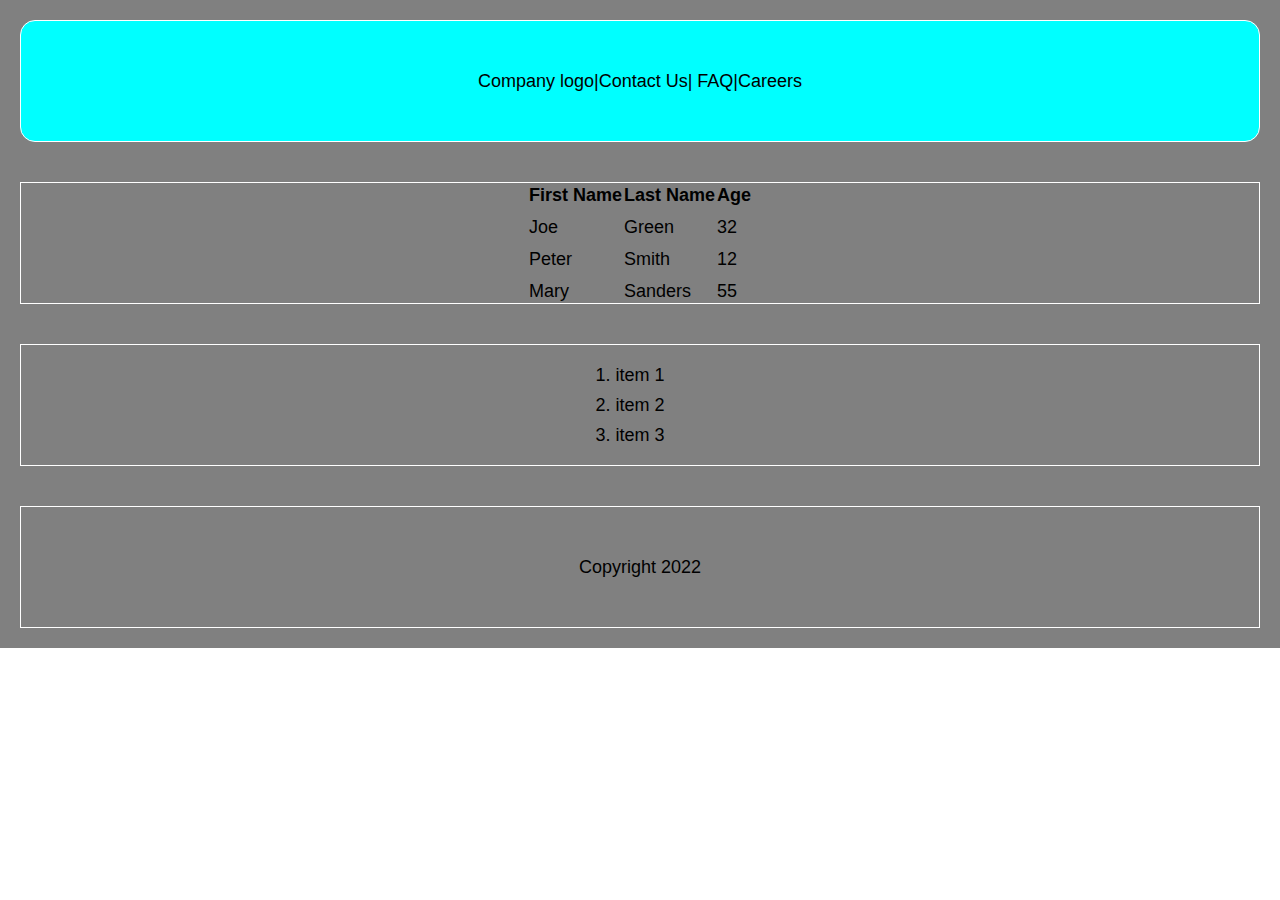
==== websites/ex1/index.html @ 77d873eb "update my websites" ====
<!DOCTYPE html>
<html lang="en">
<head>
    <meta charset="UTF-8">
    <meta http-equiv="X-UA-Compatible" content="IE=edge">
    <meta name="viewport" content="width=device-width, initial-scale=1.0">
    <title>HTML & CSS Assignments</title>
    <link rel="stylesheet" href="style.css">
</head>

<main>
    <div class="flex-container-1">

        <div class="flex-item1">Company logo|Contact Us| FAQ|Careers</div> 
    </div>


        <div class="flex-container-2">

        <div class="flex-item2">  
    <table> 
        
             <tr>
            <th>First Name</th>
            <th>Last Name</th>
            <th>Age</th>
            </tr>
            <tr>
             <td>Joe</td>
             <td>Green</td>
            <td>32</td>
             </tr>  
          <tr>
             <td>Peter</td>
            <td>Smith</td>
            <td>12</td>
            </tr>
             <tr>
            <td>Mary</td>
             <td>Sanders</td>
             <td>55</td>
            </tr>       
      </table>
        </div>

        </div>

        <div class="flex-container-3">
        <div class="flex-item3"><ol>
            <li>item 1</li>
            <li>item 2</li>
            <li>item 3</li>
          </ol>
          </div> 

        </div>

        <div class="flex-container-4">
        <div class="flex-item4">Copyright 2022</div> 
        </div>
        
    </div>
     </main>

<body>
    

</body>
</html>
---- websites/ex1/style.css ----
*{
    margin: 0;
    padding: 0;
    font-size: large;
    line-height: 30px;
    font-family: Arial, Helvetica, sans-serif;
    
    }
    
    .flex-container-1 {
        display: flex;
        background-color:gray;
        justify-content:baseline;
        /* flex-wrap:wrap; /*wrap*/
        flex-direction:column; /* default is row*/
        padding: 0px;
        
    }
     
      .flex-container-2 {

        display: flex;
        background-color:grey;
        justify-content:baseline;
        /* flex-wrap:wrap; /*wrap*/
        flex-direction:column; /* default is row*/
        padding: 0px;

      }

      .flex-container-3 {

        display: flex;
        background-color:gray;
        justify-content:baseline;
        /* flex-wrap:wrap; /*wrap*/
        flex-direction:column; /* default is row*/
        padding: 0px;


      }

      .flex-container-3 {

        display: flex;
        background-color:gray;
        justify-content:baseline;
        /* flex-wrap:wrap; /*wrap*/
        flex-direction:column; /* default is row*/
        padding: 0px;


      }

      .flex-container-4 {

        display: flex;
        background-color:gray;
        justify-content:baseline;
        /* flex-wrap:wrap; /*wrap*/
        flex-direction:column; /* default is row*/
        padding: 0px;


      }


    .flex-item1{
        display: flex;
        justify-content: center;
        align-items: center;
        margin: 10px;
        height: 100px;
        flex-basis: 100px;
        background-color:aqua;
        border-radius: 15px;
        border: 1px solid white;
        padding: 10px;
        margin: 20px;
    }

    .flex-item2{
        display: flex;
        justify-content: center;
        align-items: center;
        margin: 10px;
        height: 100px;
        flex-basis: 100px;
        background-color:lightcoral
        border-radius: 15px;
        border: 1px solid white;
        padding: 10px;
        margin: 20px;
    }

    .flex-item3{
        display: flex;
        justify-content: center;
        align-items: center;
        margin: 10px;
        height: 100px;
        flex-basis: 100px;
        background-color:lightcoral
        border-radius: 15px;
        border: 1px solid white;
        padding: 10px;
        margin: 20px;
    }

    .flex-item4 {
        display: flex;
        justify-content: center;
        align-items: center;
        margin: 10px;
        height: 100px;
        flex-basis: 100px;
        background-color:lightseagreen
        border-radius: 15px;
        border: 1px solid white;
        padding: 10px;
        margin: 20px;
    }
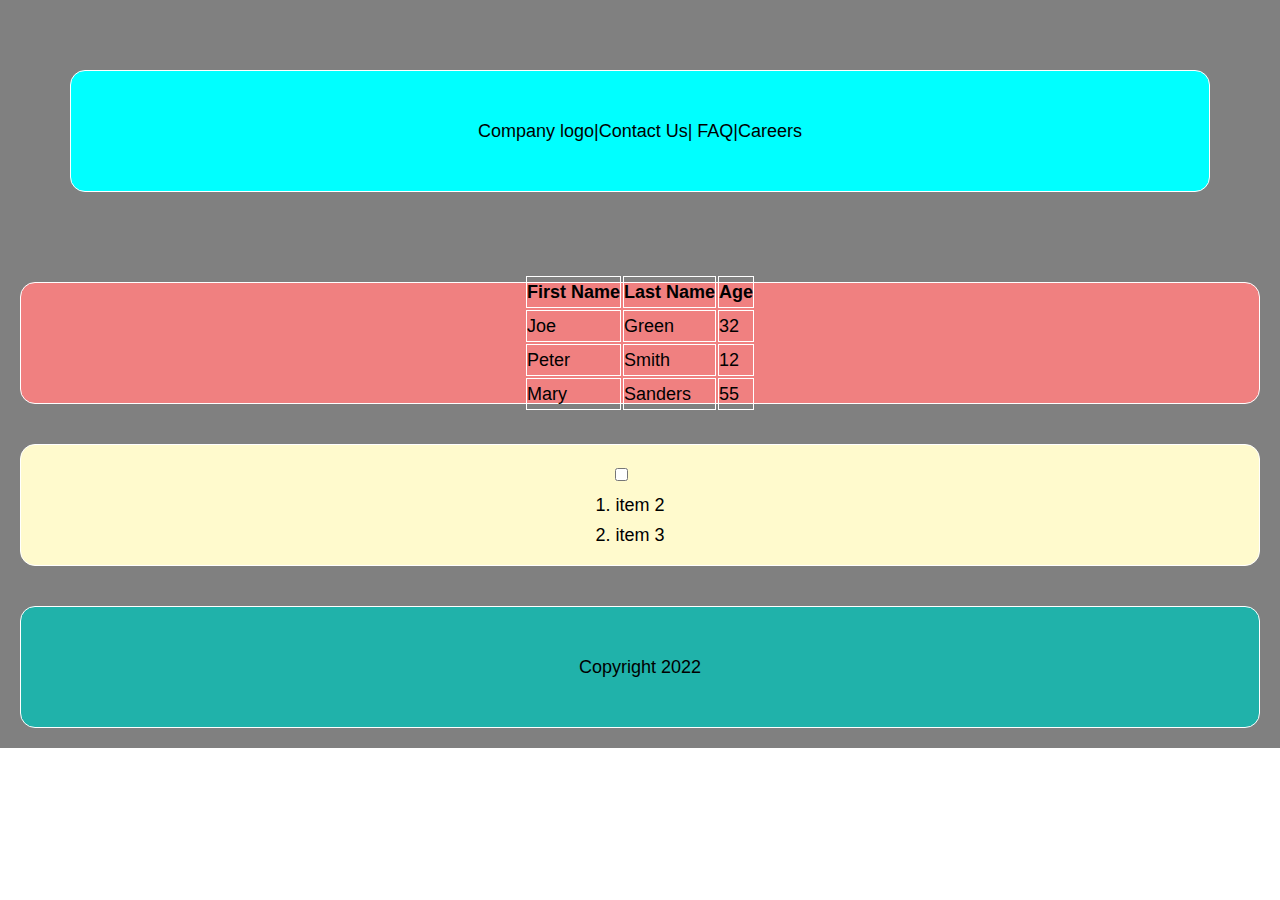
==== commit c64bbacc: "update my website" ====
--- a/websites/ex1/index.html
+++ b/websites/ex1/index.html
@@ -47,7 +47,7 @@
 
         <div class="flex-container-3">
         <div class="flex-item3"><ol>
-            <li>item 1</li>
+            <input type="checkbox" value =item 1>
             <li>item 2</li>
             <li>item 3</li>
           </ol>
--- a/websites/ex1/style.css
+++ b/websites/ex1/style.css
@@ -1,3 +1,4 @@
+
 *{
     margin: 0;
     padding: 0;
@@ -11,9 +12,8 @@
         display: flex;
         background-color:gray;
         justify-content:baseline;
-        /* flex-wrap:wrap; /*wrap*/
-        flex-direction:column; /* default is row*/
-        padding: 0px;
+        flex-direction:column; 
+        padding: 50px;
         
     }
      
@@ -22,10 +22,8 @@
         display: flex;
         background-color:grey;
         justify-content:baseline;
-        /* flex-wrap:wrap; /*wrap*/
-        flex-direction:column; /* default is row*/
-        padding: 0px;
-
+        flex-direction:column; 
+        padding:0px;
       }
 
       .flex-container-3 {
@@ -33,8 +31,7 @@
         display: flex;
         background-color:gray;
         justify-content:baseline;
-        /* flex-wrap:wrap; /*wrap*/
-        flex-direction:column; /* default is row*/
+         flex-direction:column; 
         padding: 0px;
 
 
@@ -45,10 +42,8 @@
         display: flex;
         background-color:gray;
         justify-content:baseline;
-        /* flex-wrap:wrap; /*wrap*/
-        flex-direction:column; /* default is row*/
+        flex-direction:column; 
         padding: 0px;
-
 
       }
 
@@ -57,10 +52,8 @@
         display: flex;
         background-color:gray;
         justify-content:baseline;
-        /* flex-wrap:wrap; /*wrap*/
-        flex-direction:column; /* default is row*/
+      flex-direction:column; 
         padding: 0px;
-
 
       }
 
@@ -86,7 +79,7 @@
         margin: 10px;
         height: 100px;
         flex-basis: 100px;
-        background-color:lightcoral
+        background-color:lightcoral;
         border-radius: 15px;
         border: 1px solid white;
         padding: 10px;
@@ -100,7 +93,7 @@
         margin: 10px;
         height: 100px;
         flex-basis: 100px;
-        background-color:lightcoral
+        background-color:lemonchiffon;
         border-radius: 15px;
         border: 1px solid white;
         padding: 10px;
@@ -114,9 +107,17 @@
         margin: 10px;
         height: 100px;
         flex-basis: 100px;
-        background-color:lightseagreen
+        background-color:lightseagreen;
         border-radius: 15px;
-        border: 1px solid white;
-        padding: 10px;
-        margin: 20px;
-    }+        border:1px solid white;
+        padding:10px;
+        margin:20px;
+    }
+
+ tr, td, th {
+    border:1px solid white;
+
+ }
+    
+
+    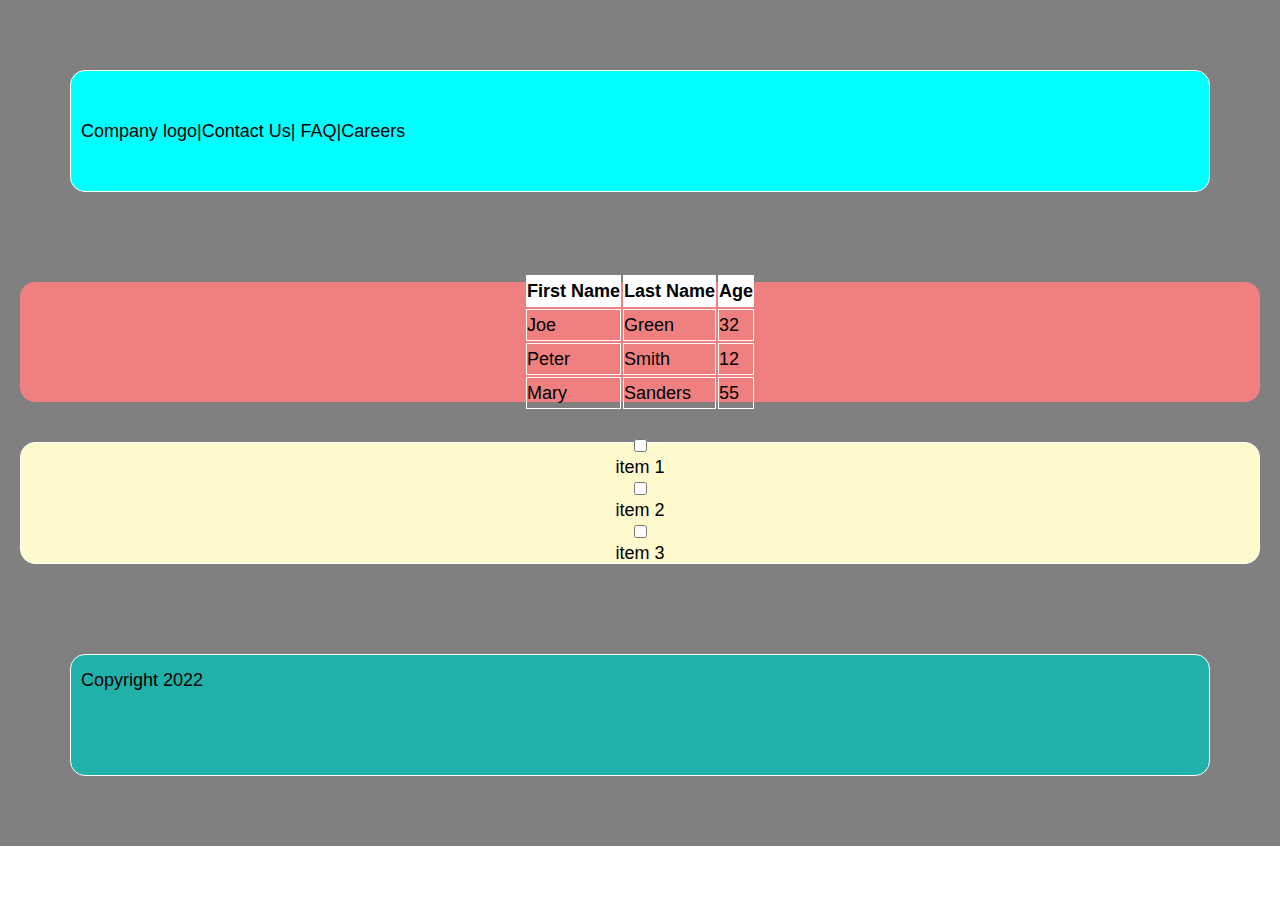
==== commit 3d2076fb: "update my websites" ====
--- a/websites/ex1/index.html
+++ b/websites/ex1/index.html
@@ -21,9 +21,9 @@
     <table> 
         
              <tr>
-            <th>First Name</th>
-            <th>Last Name</th>
-            <th>Age</th>
+            <th style="background-color: white;">First Name</th>
+            <th style="background-color: white;">Last Name</th>
+            <th style="background-color: white;">Age</th>
             </tr>
             <tr>
              <td>Joe</td>
@@ -46,11 +46,19 @@
         </div>
 
         <div class="flex-container-3">
-        <div class="flex-item3"><ol>
-            <input type="checkbox" value =item 1>
-            <li>item 2</li>
-            <li>item 3</li>
-          </ol>
+        <div class="flex-item3">
+        
+    
+              
+              <input type="checkbox" >item 1
+    
+        
+                <input type ="checkbox">  item  2 
+
+                <input type="checkbox">item 3 
+
+
+          
           </div> 
 
         </div>
--- a/websites/ex1/style.css
+++ b/websites/ex1/style.css
@@ -11,7 +11,7 @@
     .flex-container-1 {
         display: flex;
         background-color:gray;
-        justify-content:baseline;
+        justify-content:first baseline;
         flex-direction:column; 
         padding: 50px;
         
@@ -24,6 +24,7 @@
         justify-content:baseline;
         flex-direction:column; 
         padding:0px;
+        
       }
 
       .flex-container-3 {
@@ -37,15 +38,7 @@
 
       }
 
-      .flex-container-3 {
-
-        display: flex;
-        background-color:gray;
-        justify-content:baseline;
-        flex-direction:column; 
-        padding: 0px;
-
-      }
+     
 
       .flex-container-4 {
 
@@ -53,14 +46,14 @@
         background-color:gray;
         justify-content:baseline;
       flex-direction:column; 
-        padding: 0px;
+        padding: 50px;
 
       }
 
 
     .flex-item1{
         display: flex;
-        justify-content: center;
+        justify-content:first baseline;
         align-items: center;
         margin: 10px;
         height: 100px;
@@ -81,29 +74,34 @@
         flex-basis: 100px;
         background-color:lightcoral;
         border-radius: 15px;
-        border: 1px solid white;
+        border: 1px sandybrown;
         padding: 10px;
         margin: 20px;
+
     }
 
     .flex-item3{
         display: flex;
         justify-content: center;
-        align-items: center;
-        margin: 10px;
-        height: 100px;
+        align-items:center;
+        margin: 20px;
+        height: 50px;
         flex-basis: 100px;
         background-color:lemonchiffon;
         border-radius: 15px;
         border: 1px solid white;
         padding: 10px;
         margin: 20px;
+        flex-direction: column;
+        
+        
     }
-
+      
+    
     .flex-item4 {
         display: flex;
-        justify-content: center;
-        align-items: center;
+        justify-content:flex-start;
+        align-items:first baseline;
         margin: 10px;
         height: 100px;
         flex-basis: 100px;
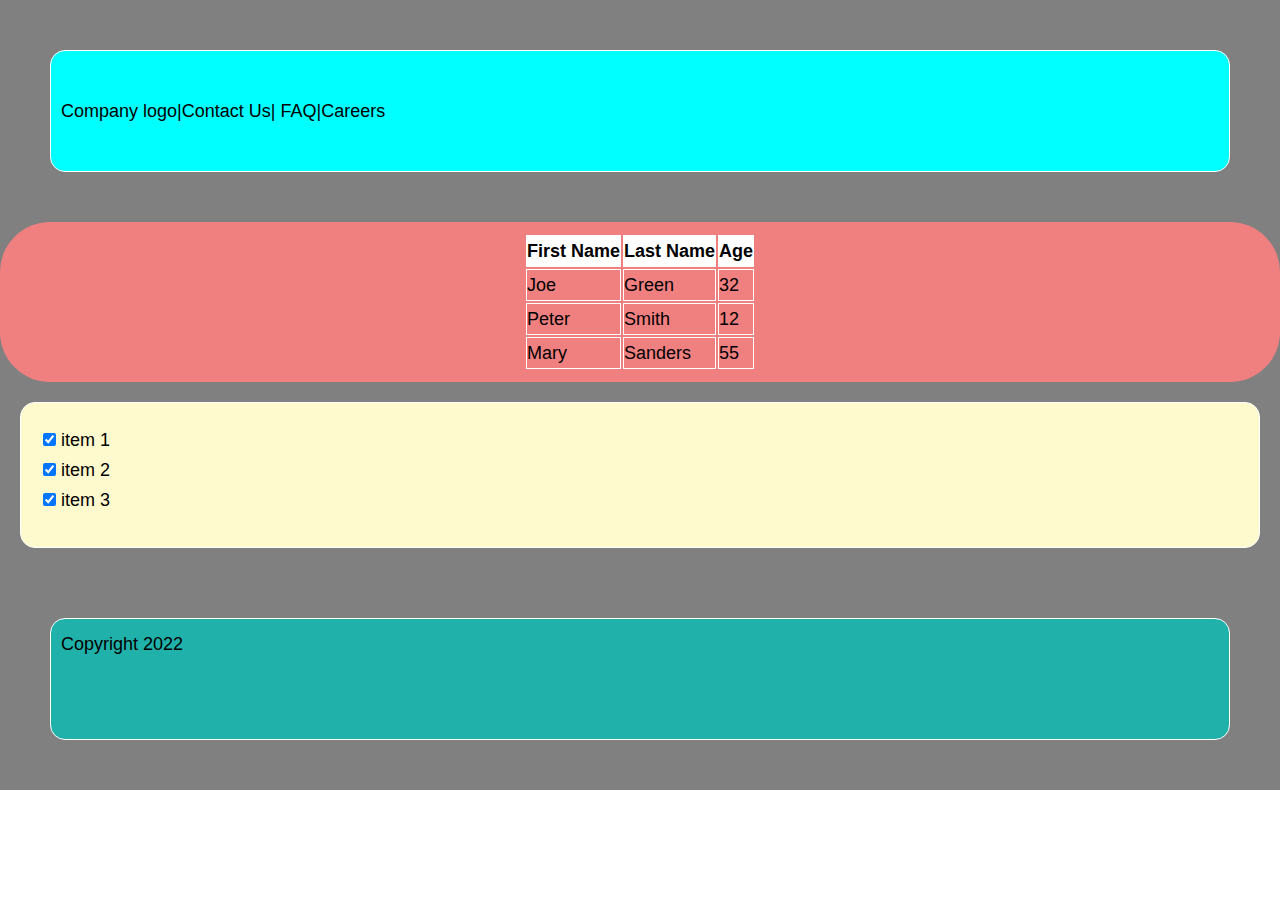
==== commit 23c98aa7: "update my websites" ====
--- a/websites/ex1/index.html
+++ b/websites/ex1/index.html
@@ -47,17 +47,19 @@
 
         <div class="flex-container-3">
         <div class="flex-item3">
+        <form>
+    
+            <input type="checkbox" checked id="item 1">
+        <label for="item 1">item 1 </label>
+        <br>
         
-    
-              
-              <input type="checkbox" >item 1
-    
-        
-                <input type ="checkbox">  item  2 
+            <input type ="checkbox" checked id= "item 2 ">
+            <label for="item 2">item 2 </label>
+            <br>
+            <input type="checkbox" checked id="item 3" > 
+            <label for ="item 3">item 3 </label>
 
-                <input type="checkbox">item 3 
-
-
+        </form>
           
           </div> 
 
--- a/websites/ex1/style.css
+++ b/websites/ex1/style.css
@@ -1,6 +1,6 @@
 
 *{
-    margin: 0;
+    margin:0px;
     padding: 0;
     font-size: large;
     line-height: 30px;
@@ -13,8 +13,10 @@
         background-color:gray;
         justify-content:first baseline;
         flex-direction:column; 
-        padding: 50px;
-        
+        padding:50px;
+        contain: intrinsic height 10px; ;
+        flex: 1 0 100px;
+        flex-basis: 200px;
     }
      
       .flex-container-2 {
@@ -31,9 +33,10 @@
 
         display: flex;
         background-color:gray;
-        justify-content:baseline;
+        justify-content:left;
          flex-direction:column; 
         padding: 0px;
+        border-collapse: collapse;
 
 
       }
@@ -55,46 +58,45 @@
         display: flex;
         justify-content:first baseline;
         align-items: center;
-        margin: 10px;
+        margin: 0px;
         height: 100px;
         flex-basis: 100px;
         background-color:aqua;
         border-radius: 15px;
         border: 1px solid white;
         padding: 10px;
-        margin: 20px;
+        
     }
 
     .flex-item2{
         display: flex;
         justify-content: center;
         align-items: center;
-        margin: 10px;
+        margin: 0px;
         height: 100px;
         flex-basis: 100px;
         background-color:lightcoral;
-        border-radius: 15px;
+        border-radius: 50px;
         border: 1px sandybrown;
-        padding: 10px;
-        margin: 20px;
+        padding: 30px;
+       
 
     }
 
     .flex-item3{
         display: flex;
-        justify-content: center;
-        align-items:center;
-        margin: 20px;
+        justify-content:left;
+        align-items:left;
         height: 50px;
         flex-basis: 100px;
         background-color:lemonchiffon;
         border-radius: 15px;
         border: 1px solid white;
-        padding: 10px;
+        padding: 22px;
         margin: 20px;
         flex-direction: column;
-        
-        
+      
+        border-collapse: collapse;
     }
       
     
@@ -102,18 +104,18 @@
         display: flex;
         justify-content:flex-start;
         align-items:first baseline;
-        margin: 10px;
+        margin: 0px;
         height: 100px;
         flex-basis: 100px;
         background-color:lightseagreen;
         border-radius: 15px;
         border:1px solid white;
         padding:10px;
-        margin:20px;
+      
     }
 
  tr, td, th {
-    border:1px solid white;
+    border: 1px solid white;
 
  }
     
